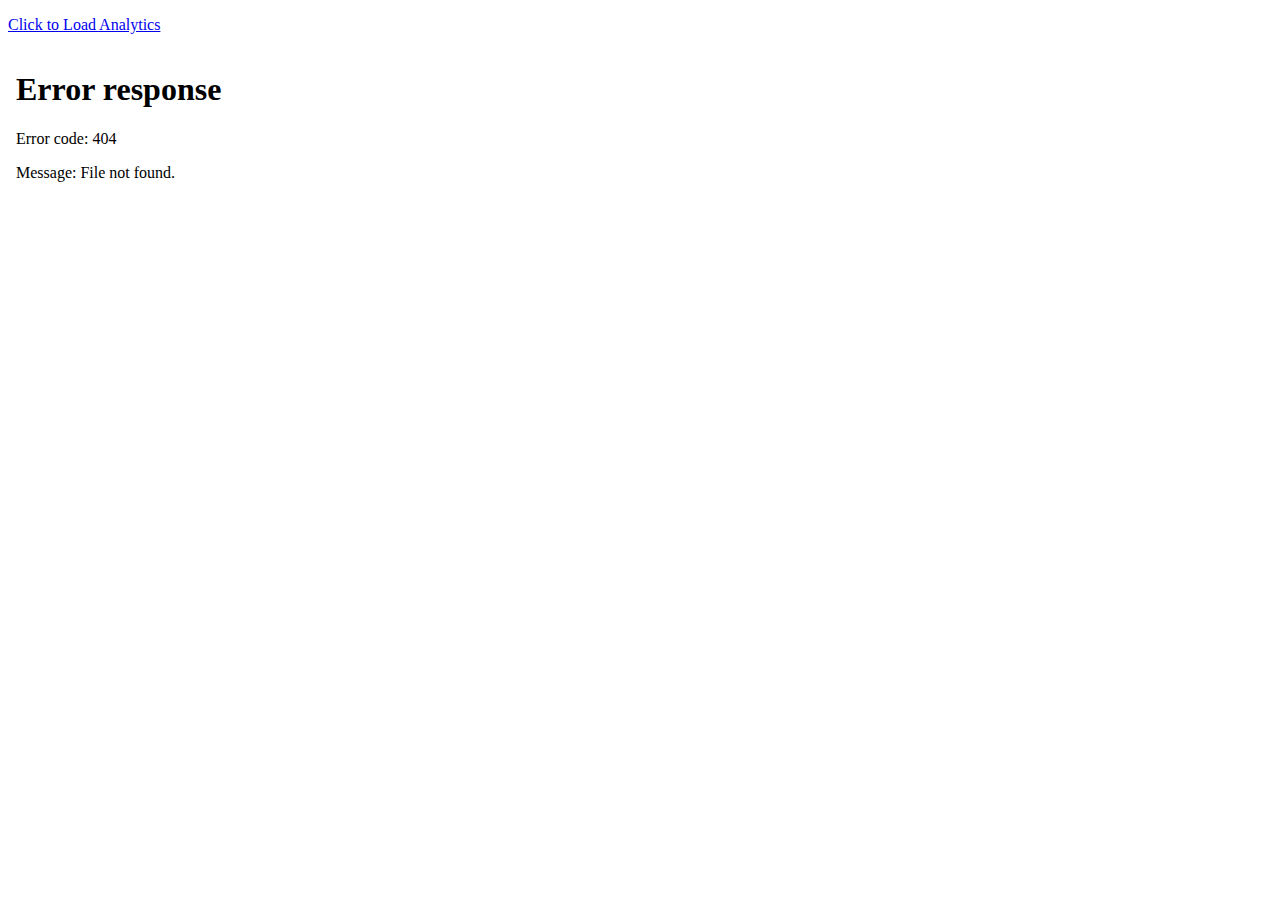
==== analytics.html @ 4b2a512e "testing auto load" ====
<!DOCTYPE html>
<html>
<head style="height: 1200px">
    
</head>
<body>
<div>
        <p><a href="https://parths-shiny.shinyapps.io/template_shiny/" target="myFrame">Click to Load Analytics</a></p>
        <!-- <iframe src="demo-page.html" name="myFrame" style="width: 100%; min-height: 800px"></iframe> -->
        <iframe src="dna_video" frameborder="0"></iframe>
        
</div>


<script>
        $(window).bind("load", function() {
  $('#dna_video').prepend('<iframe src="//player.vimeo.com/video/86554151" width="680" height="383" frameborder="0" webkitallowfullscreen mozallowfullscreen allowfullscreen></iframe>');
});
</script>
</body>
</html>
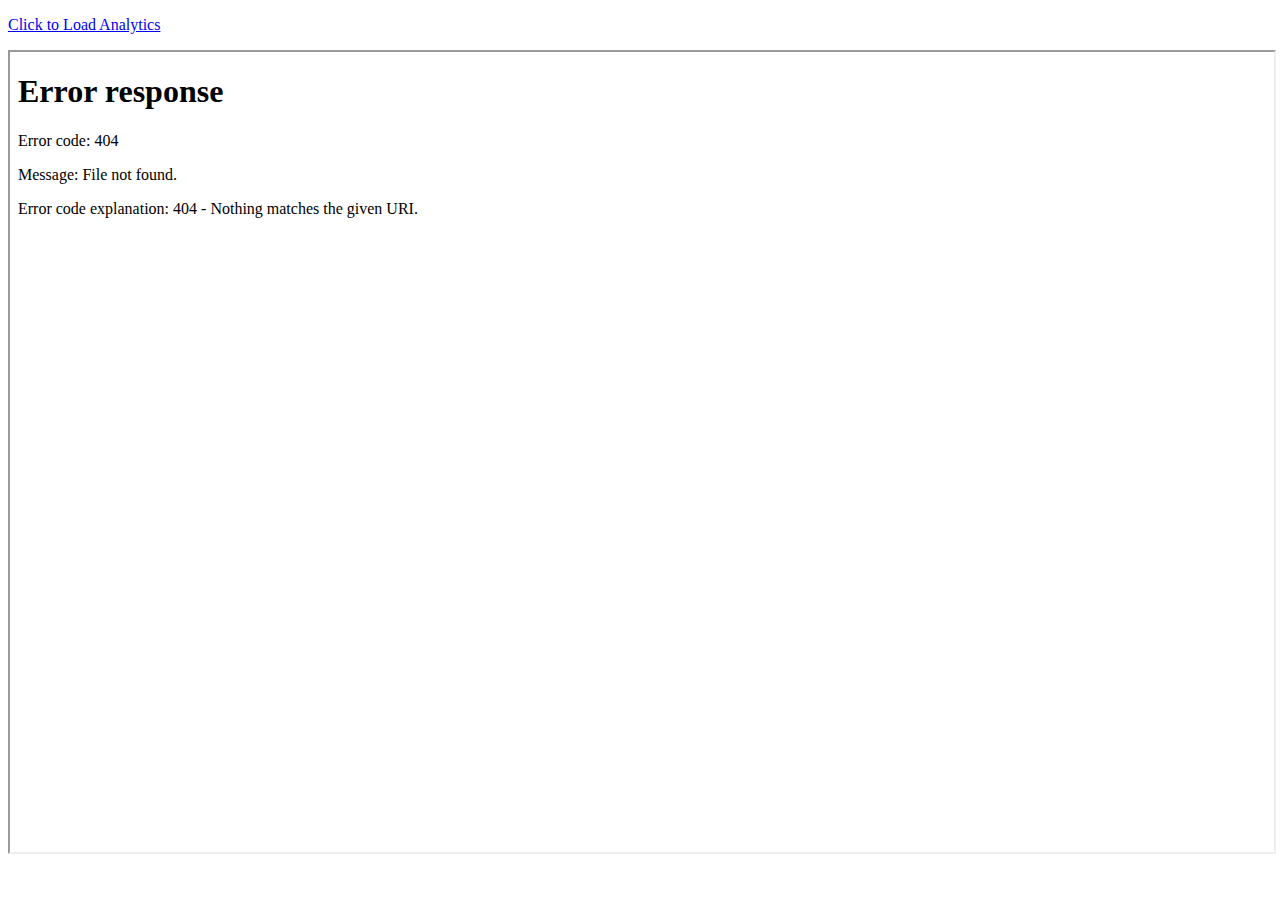
==== commit 0a73b47d: "some change" ====
--- a/analytics.html
+++ b/analytics.html
@@ -6,16 +6,14 @@
 <body>
 <div>
         <p><a href="https://parths-shiny.shinyapps.io/template_shiny/" target="myFrame">Click to Load Analytics</a></p>
-        <!-- <iframe src="demo-page.html" name="myFrame" style="width: 100%; min-height: 800px"></iframe> -->
-        <iframe src="dna_video" frameborder="0"></iframe>
+        <iframe src="demo-page.html" name="myFrame" style="width: 100%; min-height: 800px"></iframe>
+        <!-- <iframe src="dna_video" frameborder="0"></iframe> -->
         
 </div>
 
 
 <script>
-        $(window).bind("load", function() {
-  $('#dna_video').prepend('<iframe src="//player.vimeo.com/video/86554151" width="680" height="383" frameborder="0" webkitallowfullscreen mozallowfullscreen allowfullscreen></iframe>');
-});
+
 </script>
 </body>
 </html>